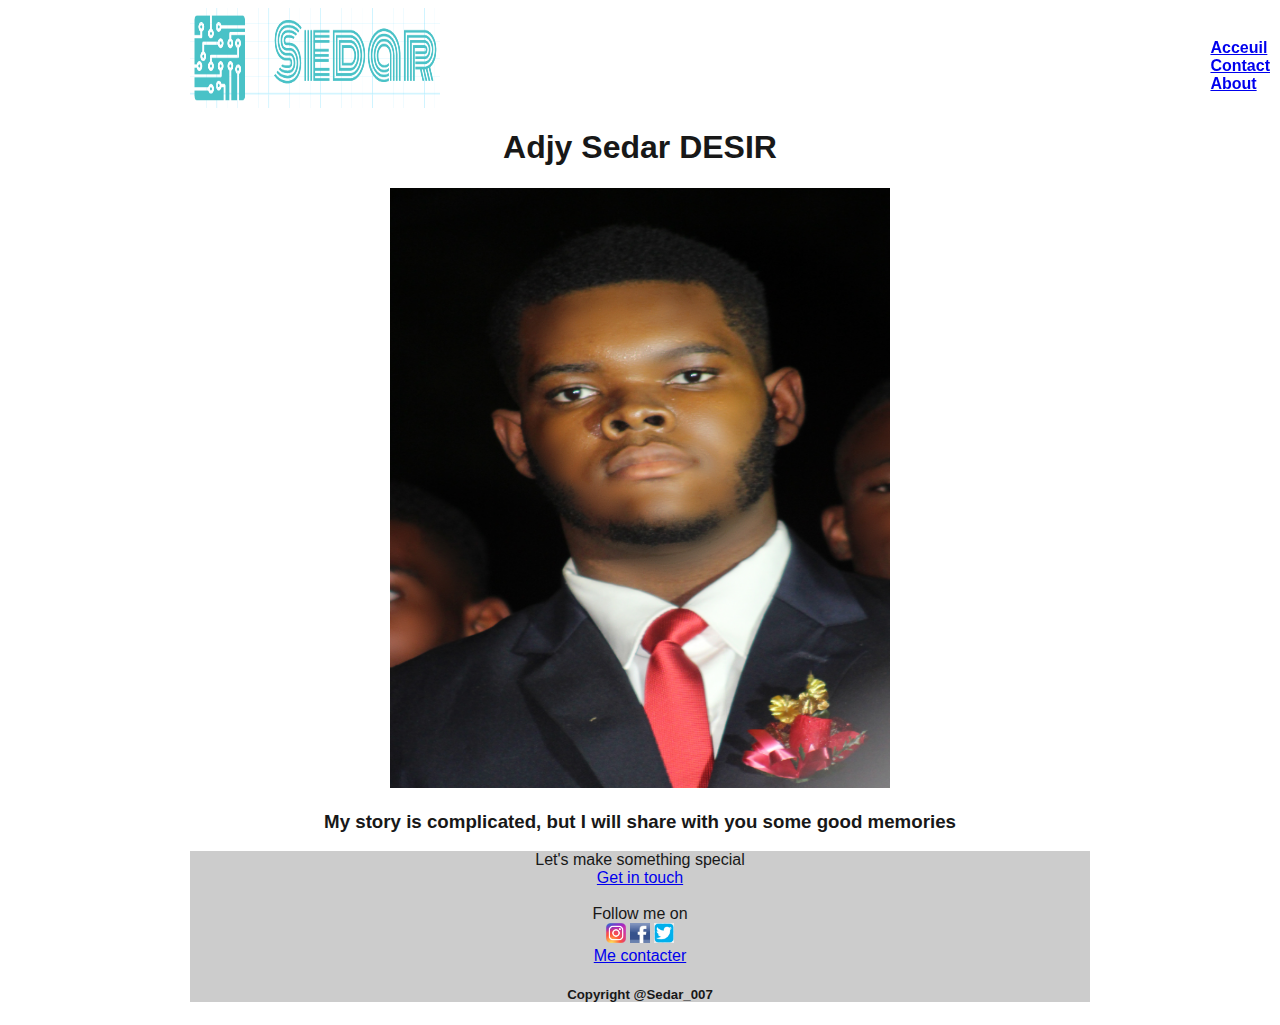
==== index.html @ 3d3acf44 "update1" ====
<!DOCTYPE html>
<html lang=en>
	<head>
		<meta charset="UTF-8" />
		<meta http-equiv=X-UA-Compatible content="IE=edge">
		<meta name=viewport content="width=device-width,initial-scale=1">
		<link rel="stylesheet" href="backup.css" />
		<title>SEDAR_007</title>
	
	</head>
	<body> 
		<div id="bloc_page">
		<header>
			<div id="logo">
			<img src="photos/logo.png" height="100" width="250">
			</div>
		<nav>
			<ul>
				<h4>
					<li><a href="index.html">Acceuil</a></li>
					<li><a href="contact.html">Contact</a></li>
					<li><a href="about.html">About</a></li>
				</h4>
			</ul>
		</nav>
		</header>
		
		<h1><strong> <center>Adjy Sedar DESIR</center></strong> </h1>
		<center><img src="photos/19.jpg"  height="600" width="500" ></center>
		<h3> <center>My story is complicated, but I will share with you some good memories</center>
		</h3>
		
		<section> <center>Let's make something special<br>
		 <a href="about.html">Get in touch</a></center></section>
		 
		 <footer>
		 <section>
			<center><br>Follow me on<br>
		 <a href="https://instagram.com/sedar_007" title="La page de sedar"target="_blank"><img src="photos/instagram.png" height="20" width="20"></a> <a href="https://www.facebook.com/adjysedar.desir" title="La page de sedar"target="_blank"><img src="photos/facebook.jpg" height="20" width="20"></a> <a href="https://twitter.com/sedar_007?s=09" title="La page de sedar"target="_blank"><img src="photos/twitter.jpg" height="20" width="20"></a><br>
			<a href="contact.html">Me contacter</a><br> <h5> Copyright @Sedar_007</h5></center></section>
		</footer>
		</div>
	</body>
</html>
---- backup.css ----
/*p
{
	color: blue;
	font-size: 1.3 em;
	font-family: Impact, "Arial Black";
}
*/
/*
p
{
	border: 3px blue solid ;
	border-radius: 10px 5px 10px 5px;
}
*/
#about
{
	display: flex;
	justify-content:space-between;
	align-items: flex-end;
	
}
section
{
	
	background-color: #ccc;
}
/*	
nav
{	
	position: fixed;
	top:0px;
	right:0px;
	width: 150px;
	border: 1px solid blue;
}
*/
nav ul
{
	list-style-type: none;
	display:flex;
}
nav
{
	right:10px;
	position: fixed;
	top:2px;
}
body
{
	font-family:'Trebuchet', Arial, sans-serif;
	color:#181818;
}
#bloc_page
{
	width:900px;
	margin:auto;
}
header
{
	display: flex;
	justify-content:space-between;
	align-items: flex-end;
	
}
#logo
{
	display:flex;
	flex-direction:row;
	align-items:baseline;
}
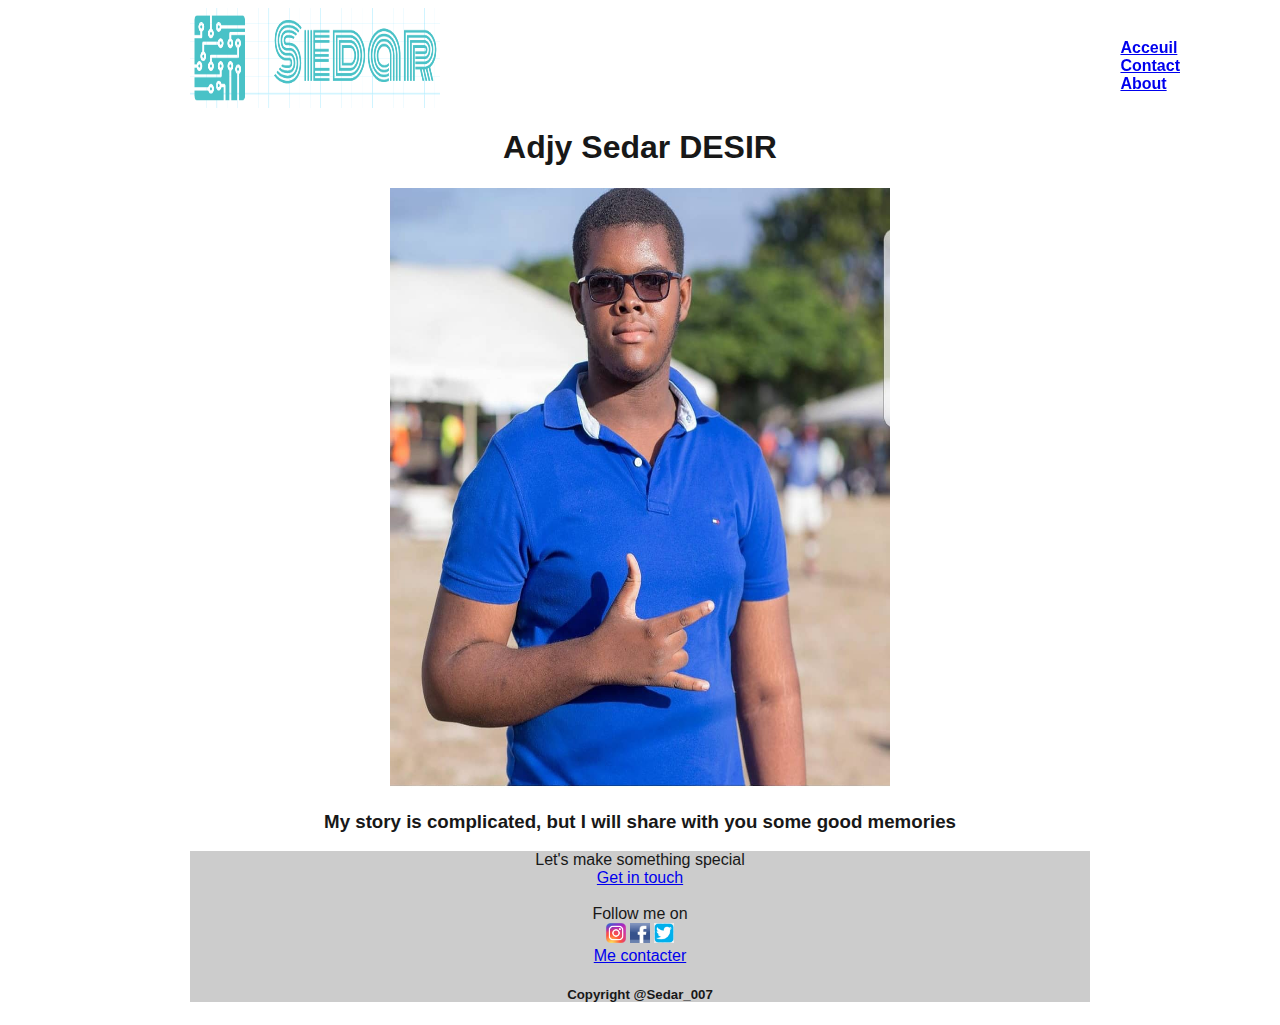
==== commit 66f4975f: "9 sep" ====
--- a/index.html
+++ b/index.html
@@ -26,7 +26,7 @@
 		</header>
 		
 		<h1><strong> <center>Adjy Sedar DESIR</center></strong> </h1>
-		<center><img src="photos/19.jpg"  height="600" width="500" ></center>
+		<center><img src="photos/photo_couverture.jpg"  height="600" width="500" ></center>
 		<h3> <center>My story is complicated, but I will share with you some good memories</center>
 		</h3>
 		
--- a/backup.css
+++ b/backup.css
@@ -12,13 +12,20 @@
 	border-radius: 10px 5px 10px 5px;
 }
 */
+#conteneur
+{
+	display: flex;
+	
+}
 #about
 {
 	display: flex;
-	justify-content:space-between;
-	align-items: flex-end;
+	
+	text-align: justify;
+
 	
 }
+
 section
 {
 	
@@ -38,12 +45,13 @@
 {
 	list-style-type: none;
 	display:flex;
+	right:100px;
+	position: fixed;
+	top:2px;
 }
 nav
 {
-	right:10px;
-	position: fixed;
-	top:2px;
+	
 }
 body
 {
@@ -52,6 +60,7 @@
 }
 #bloc_page
 {
+	
 	width:900px;
 	margin:auto;
 }
@@ -67,4 +76,38 @@
 	display:flex;
 	flex-direction:row;
 	align-items:baseline;
+}
+@media screen and (max-width: 1024px)
+{
+	#bloc_page
+	{
+		width:auto;
+	}
+	nav ul
+	{
+		flex-direction: column;
+	}
+	nav li
+	{
+		padding-left:4px;
+	}
+	nav a 
+	{
+		font-size:1.1 em;
+		
+	}
+	nav a:hover
+	{
+		border-bottom:0;
+	}
+	#conteneur
+	{
+		display : flex;
+		flex-direction:column;
+	}
+	#photo_about
+	{
+		margin: auto;
+	}
+	
 }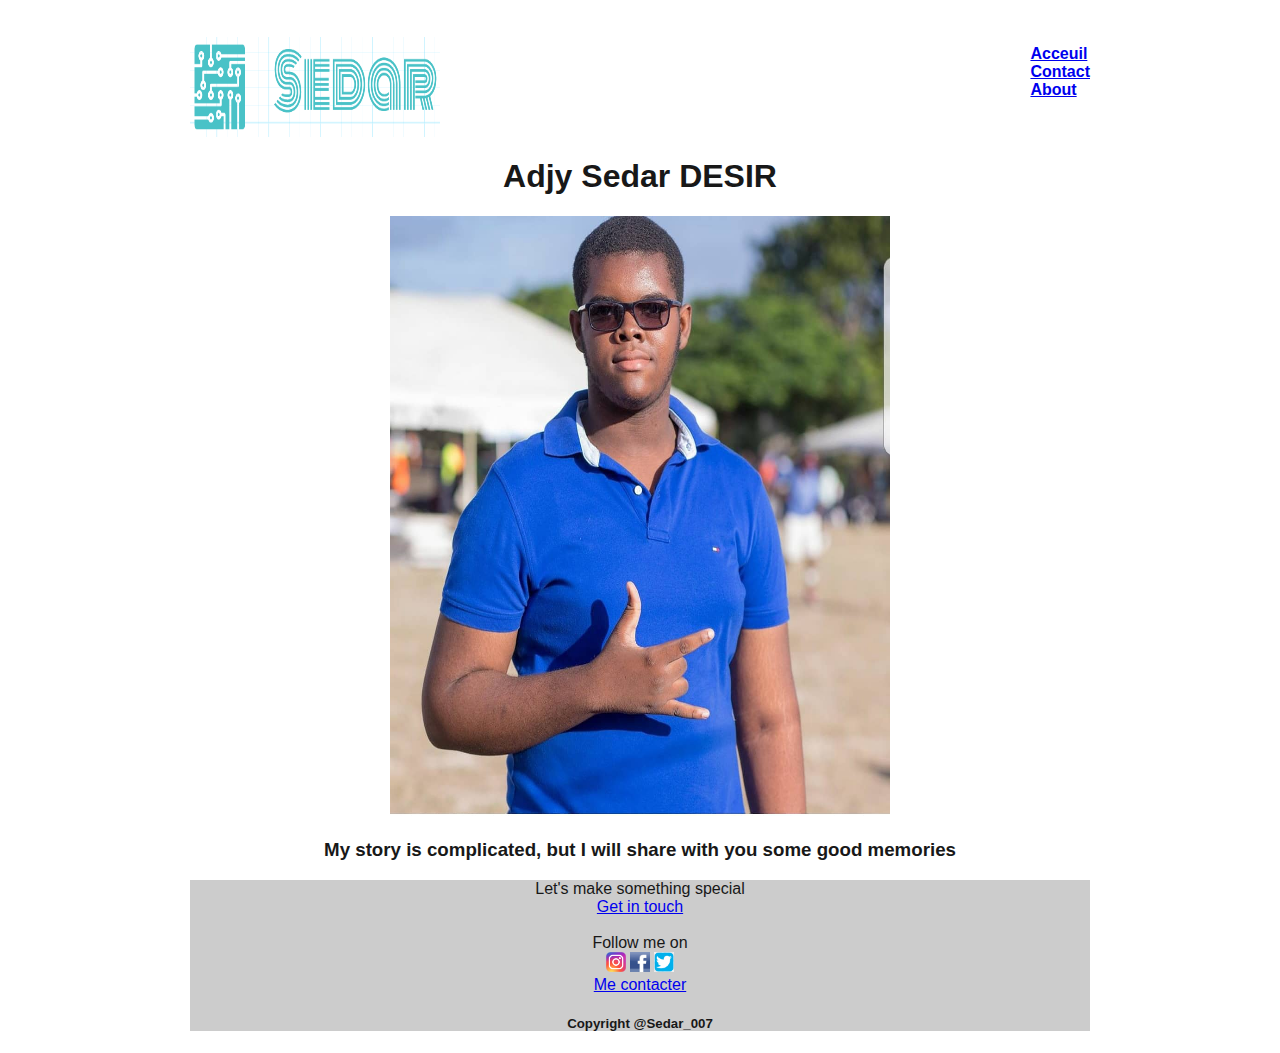
==== commit 778f56d1: "9 sep1" ====
--- a/index.html
+++ b/index.html
@@ -29,7 +29,7 @@
 		<center><img src="photos/photo_couverture.jpg"  height="600" width="500" ></center>
 		<h3> <center>My story is complicated, but I will share with you some good memories</center>
 		</h3>
-		
+		<div id="fin">
 		<section> <center>Let's make something special<br>
 		 <a href="about.html">Get in touch</a></center></section>
 		 
@@ -40,5 +40,7 @@
 			<a href="contact.html">Me contacter</a><br> <h5> Copyright @Sedar_007</h5></center></section>
 		</footer>
 		</div>
+		
+		</div>
 	</body>
 </html>
--- a/backup.css
+++ b/backup.css
@@ -30,6 +30,8 @@
 {
 	
 	background-color: #ccc;
+	
+	
 }
 /*	
 nav
@@ -46,8 +48,11 @@
 	list-style-type: none;
 	display:flex;
 	right:100px;
-	position: fixed;
 	top:2px;
+}
+#fin
+{
+	
 }
 nav
 {
@@ -82,6 +87,7 @@
 	#bloc_page
 	{
 		width:auto;
+		margin: auto;
 	}
 	nav ul
 	{
@@ -109,5 +115,15 @@
 	{
 		margin: auto;
 	}
+	#about
+	{
+	display: flex;
+	
+	text-align: center;
+	text-align:justify;
+	margin: auto;
+
+	
+	}
 	
 }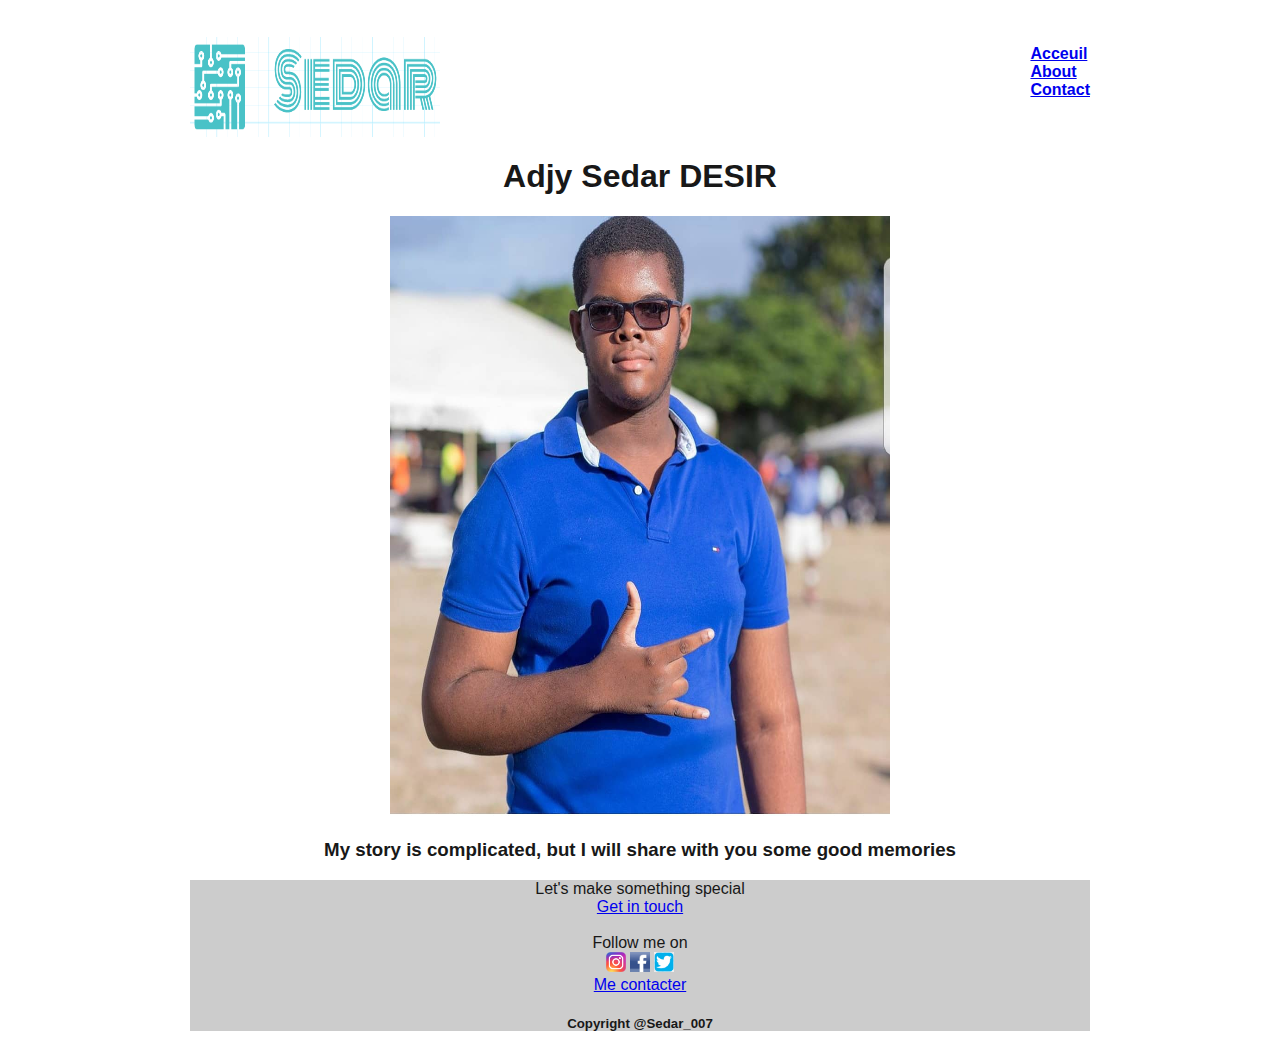
==== commit 467cfd28: "Update index.html" ====
--- a/index.html
+++ b/index.html
@@ -18,8 +18,9 @@
 			<ul>
 				<h4>
 					<li><a href="index.html">Acceuil</a></li>
+					<li><a href="about.html">About</a></li>
 					<li><a href="contact.html">Contact</a></li>
-					<li><a href="about.html">About</a></li>
+					
 				</h4>
 			</ul>
 		</nav>
@@ -29,6 +30,9 @@
 		<center><img src="photos/photo_couverture.jpg"  height="600" width="500" ></center>
 		<h3> <center>My story is complicated, but I will share with you some good memories</center>
 		</h3>
+		<script src="https://apps.elfsight.com/p/platform.js" defer></script>
+		<div class="elfsight-app-88be5bef-60b6-477c-82a2-213a84acb388"></div>
+		
 		<div id="fin">
 		<section> <center>Let's make something special<br>
 		 <a href="about.html">Get in touch</a></center></section>
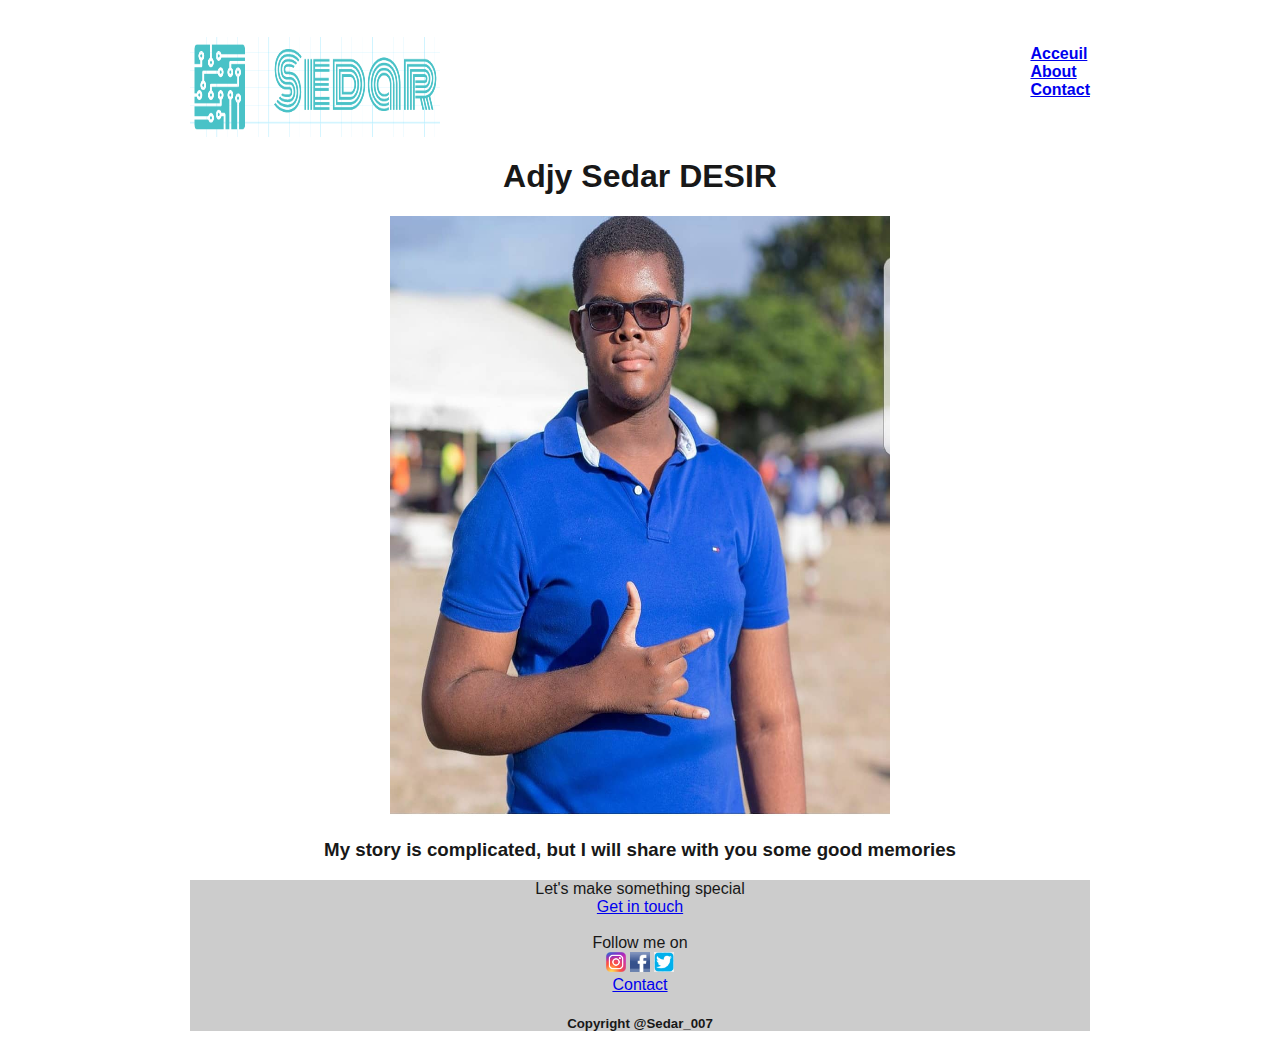
==== commit 09e4c060: "Update index.html" ====
--- a/index.html
+++ b/index.html
@@ -41,7 +41,7 @@
 		 <section>
 			<center><br>Follow me on<br>
 		 <a href="https://instagram.com/sedar_007" title="La page de sedar"target="_blank"><img src="photos/instagram.png" height="20" width="20"></a> <a href="https://www.facebook.com/adjysedar.desir" title="La page de sedar"target="_blank"><img src="photos/facebook.jpg" height="20" width="20"></a> <a href="https://twitter.com/sedar_007?s=09" title="La page de sedar"target="_blank"><img src="photos/twitter.jpg" height="20" width="20"></a><br>
-			<a href="contact.html">Me contacter</a><br> <h5> Copyright @Sedar_007</h5></center></section>
+			<a href="contact.html">Contact</a><br> <h5> Copyright @Sedar_007</h5></center></section>
 		</footer>
 		</div>
 		
--- a/backup.css
+++ b/backup.css
@@ -82,6 +82,7 @@
 	flex-direction:row;
 	align-items:baseline;
 }
+/*
 @media screen and (max-width: 1024px)
 {
 	#bloc_page
@@ -126,4 +127,4 @@
 	
 	}
 	
-}+} */
